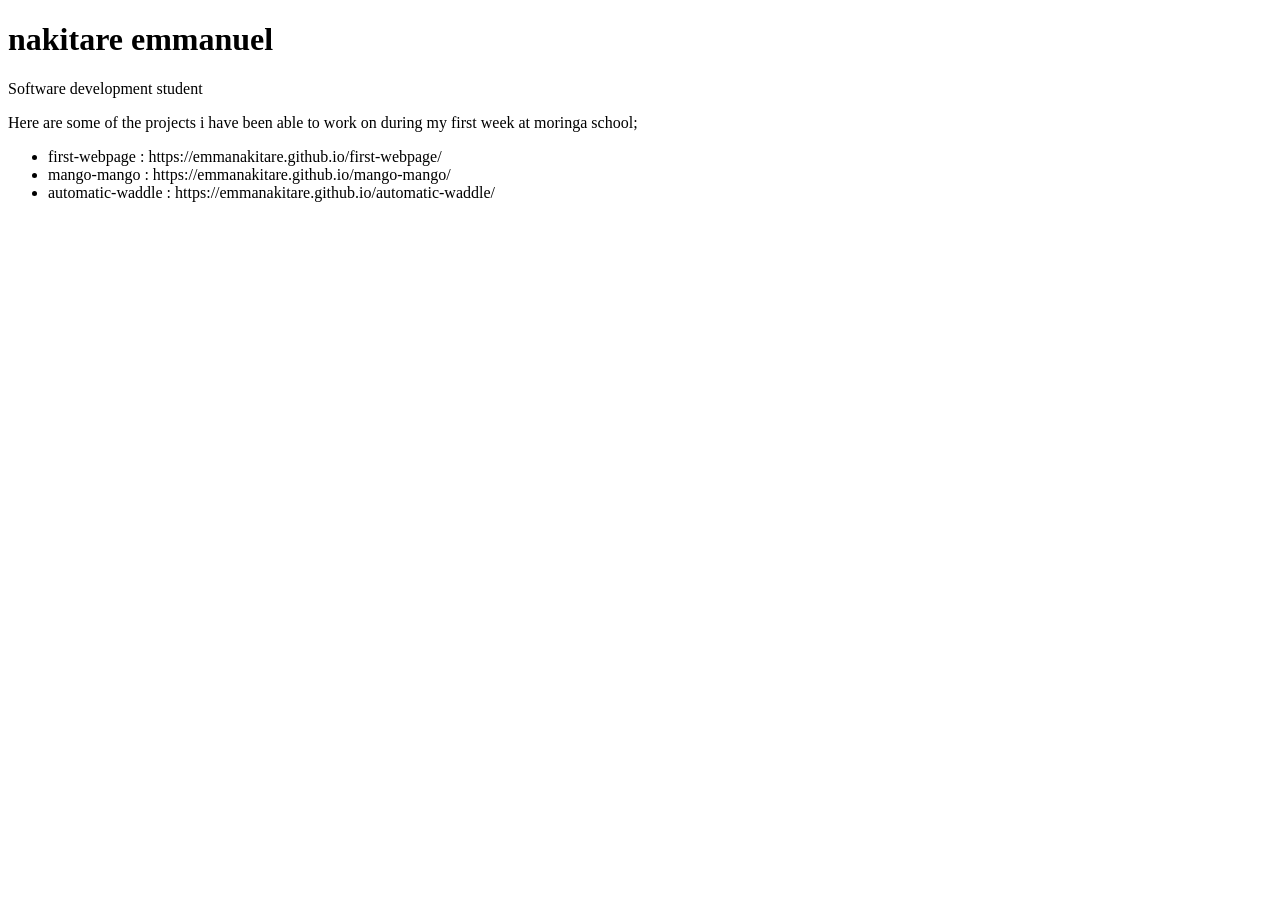
==== index.html @ f67341b7 "Change name of first-ip.html to index.html" ====
<!DOCTYPE html>
<html>
    <head>
        <link href="first-ip.css" rel="stylesheet" type="text/css" media="all">
        <title>My portfolio</title>
    </head>
    <body>
        <h1>nakitare emmanuel</h1>
        <p>Software development student</p>
        <p>Here are some of the projects i have been able to work on during my first week at moringa school;
            <ul>
                <li>first-webpage : https://emmanakitare.github.io/first-webpage/</li>
                <li>mango-mango : https://emmanakitare.github.io/mango-mango/ </li>
                <li>automatic-waddle : https://emmanakitare.github.io/automatic-waddle/</li>
            </ul>
        </p>
    </body>
</html>
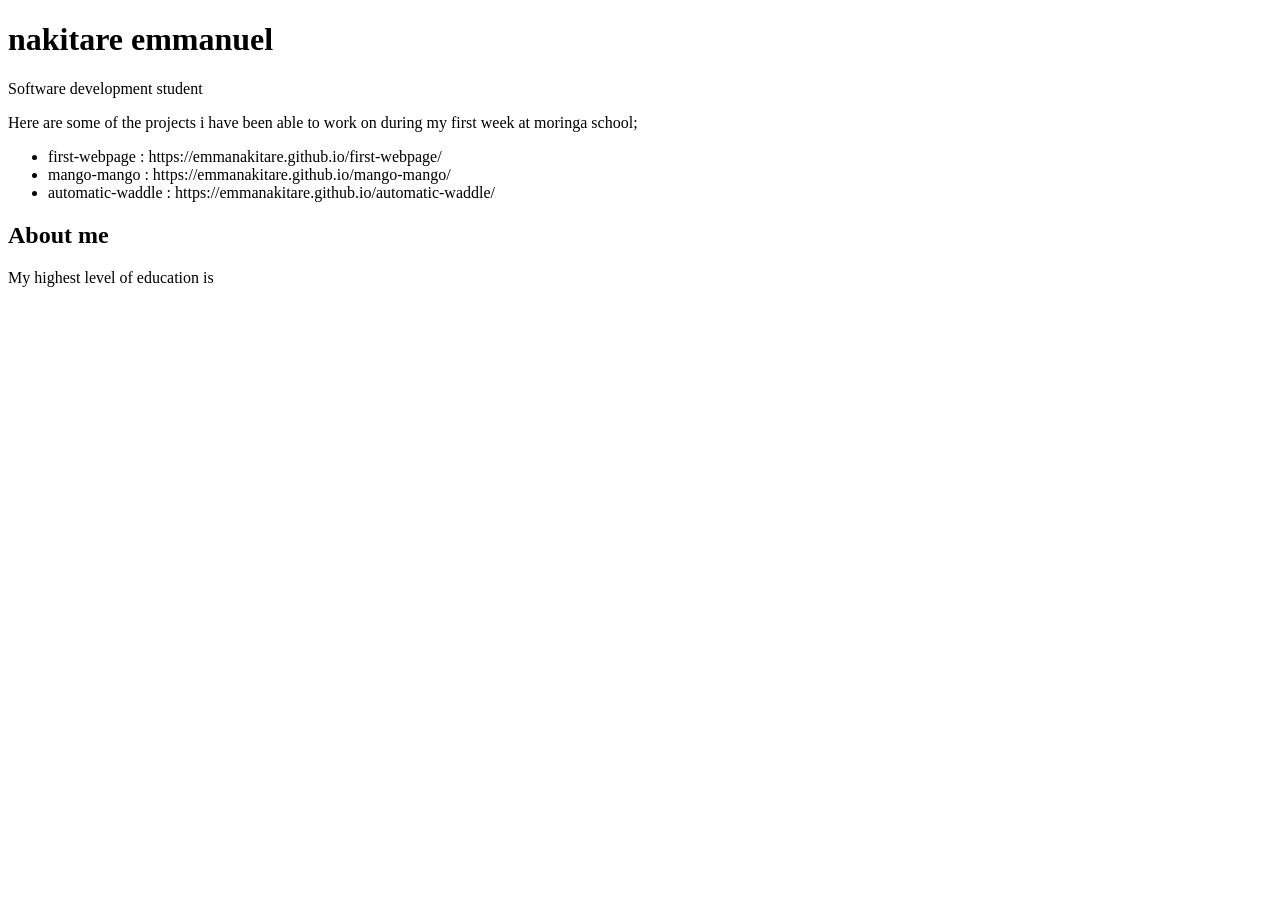
==== commit f0648ceb: "Add link to images" ====
--- a/index.html
+++ b/index.html
@@ -1,10 +1,12 @@
 <!DOCTYPE html>
 <html>
     <head>
+        <title>My portfolio</title>
+    <link href="css/image/manu.jpg" rel="stylesheet" type="text/css" media="all"> 
+    </head>
+    <body style="background-image: url(image/);"
         <link href="first-ip.css" rel="stylesheet" type="text/css" media="all">
-        <title>My portfolio</title>
-    </head>
-    <body>
+    </body>
         <h1>nakitare emmanuel</h1>
         <p>Software development student</p>
         <p>Here are some of the projects i have been able to work on during my first week at moringa school;
@@ -14,5 +16,7 @@
                 <li>automatic-waddle : https://emmanakitare.github.io/automatic-waddle/</li>
             </ul>
         </p>
+        <h2>About me</h2>
+        <p>My highest level of education is </p>
     </body>
 </html>
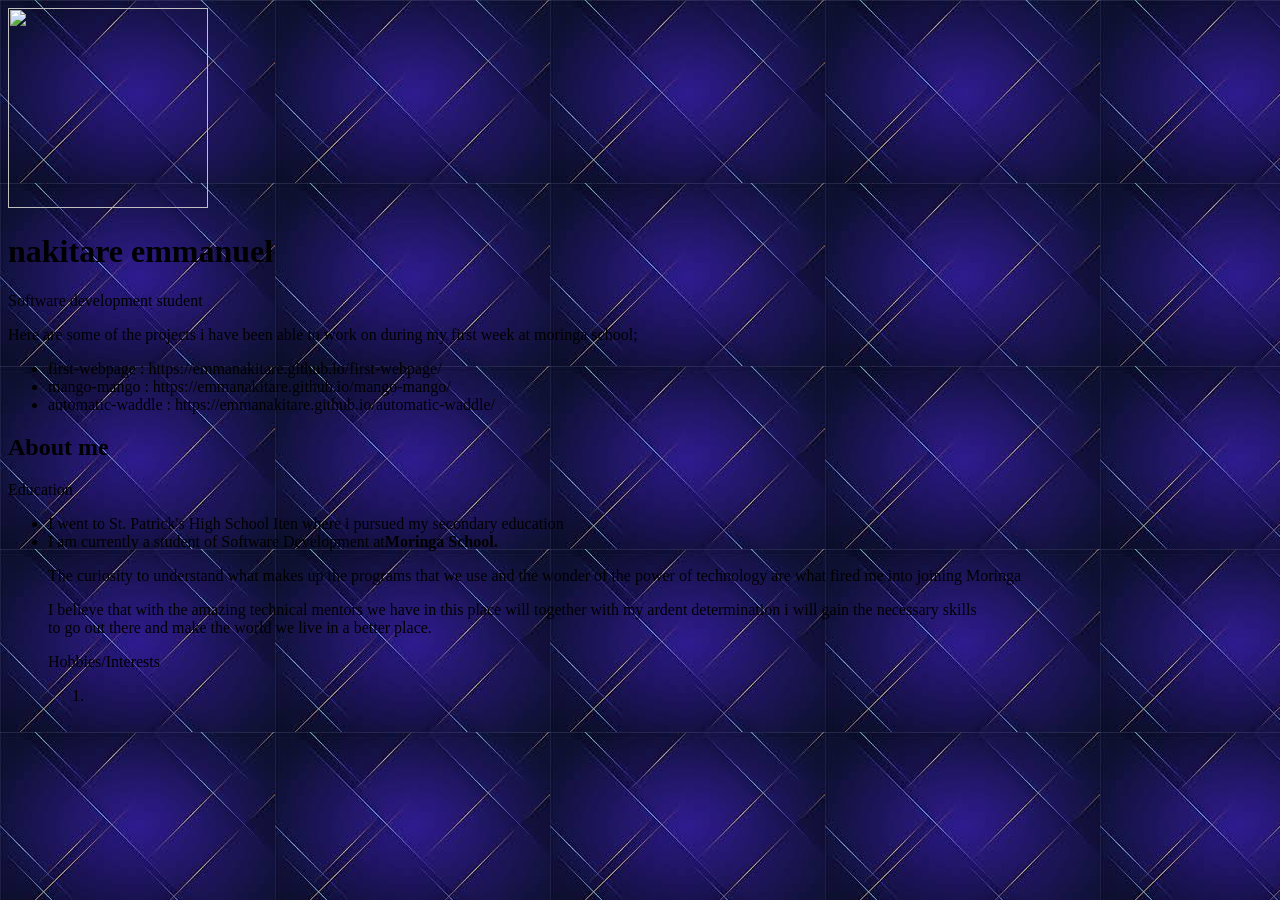
==== commit ba71e12a: "Add an about me section with education background" ====
--- a/index.html
+++ b/index.html
@@ -4,9 +4,11 @@
         <title>My portfolio</title>
     <link href="css/image/manu.jpg" rel="stylesheet" type="text/css" media="all"> 
     </head>
-    <body style="background-image: url(image/);"
+    <body style="background-image: url(css/image/images.jpg);"
         <link href="first-ip.css" rel="stylesheet" type="text/css" media="all">
-    </body>
+        <div class="sideba">
+            <img src="image/download.jpg" width=" 200px" height=" 200px" rel="stylesheet" type="text/css" media="all">
+        </div>
         <h1>nakitare emmanuel</h1>
         <p>Software development student</p>
         <p>Here are some of the projects i have been able to work on during my first week at moringa school;
@@ -17,6 +19,16 @@
             </ul>
         </p>
         <h2>About me</h2>
-        <p>My highest level of education is </p>
+        <p>Education</p>
+        <ul>
+           <li>I went to St. Patrick's High School Iten where i pursued my secondary education</li>
+           <li>I am currently a student of Software Development at<strong>Moringa School.</strong></li>
+              <p>The curiosity to understand what makes up the programs that we use and the wonder of the power of technology are what fired me into joining Moringa</p>
+              <p>I believe that with the amazing technical mentors we have in this place will together with my ardent determination i will gain the necessary skills<br>to go out there and make the world we live in a better place.</p>
+        <p>Hobbies/Interests</p>
+        <ol>
+            <li></li>
+        </ol>
+        </ul>
     </body>
 </html>
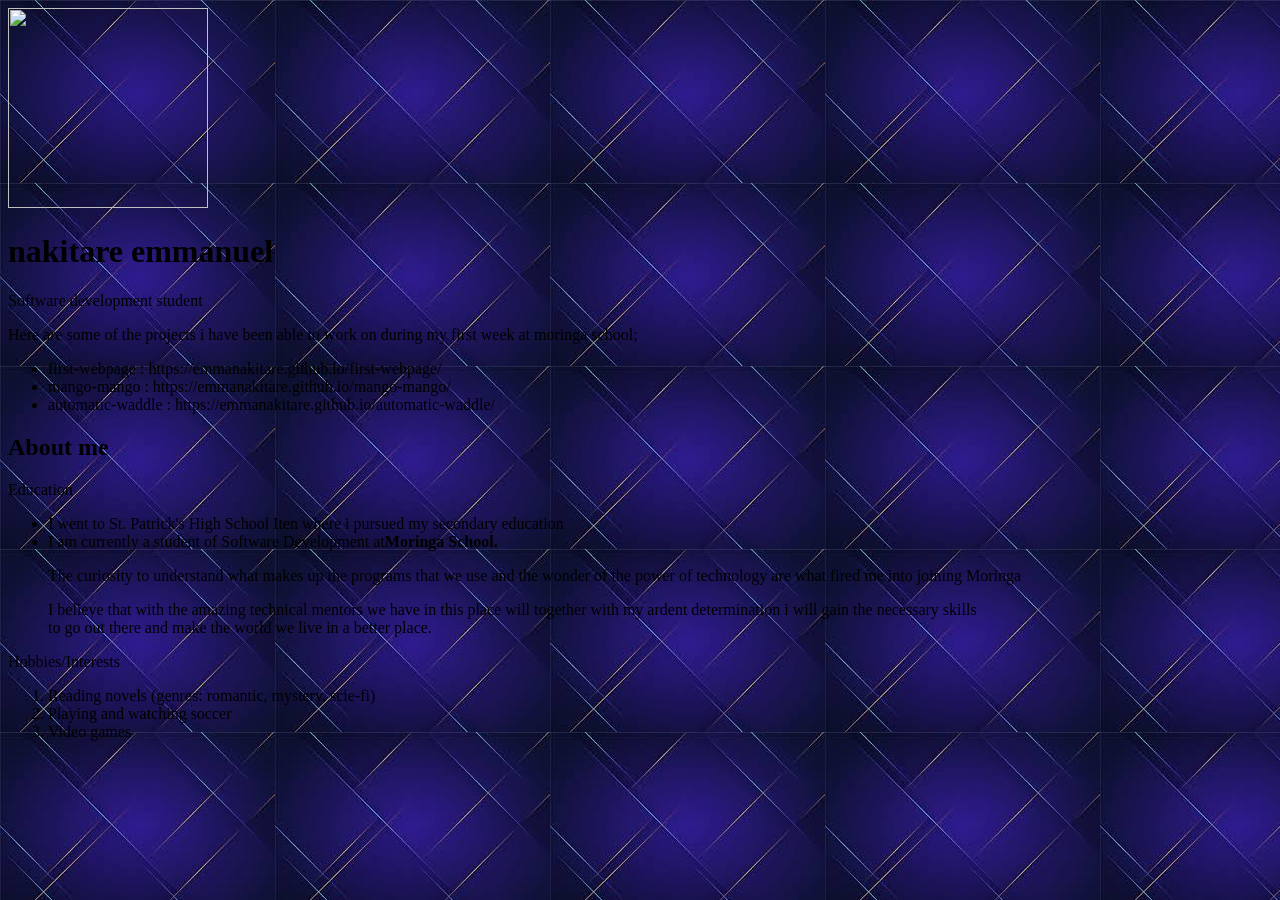
==== commit 31ab5897: "Add a list of hobbies" ====
--- a/index.html
+++ b/index.html
@@ -25,10 +25,12 @@
            <li>I am currently a student of Software Development at<strong>Moringa School.</strong></li>
               <p>The curiosity to understand what makes up the programs that we use and the wonder of the power of technology are what fired me into joining Moringa</p>
               <p>I believe that with the amazing technical mentors we have in this place will together with my ardent determination i will gain the necessary skills<br>to go out there and make the world we live in a better place.</p>
+        </ul>      
         <p>Hobbies/Interests</p>
         <ol>
-            <li></li>
+            <li>Reading novels (genres: romantic, mystery, scie-fi)</li>
+            <li>Playing and watching soccer</li>
+            <li>Video games</li>
         </ol>
-        </ul>
     </body>
 </html>
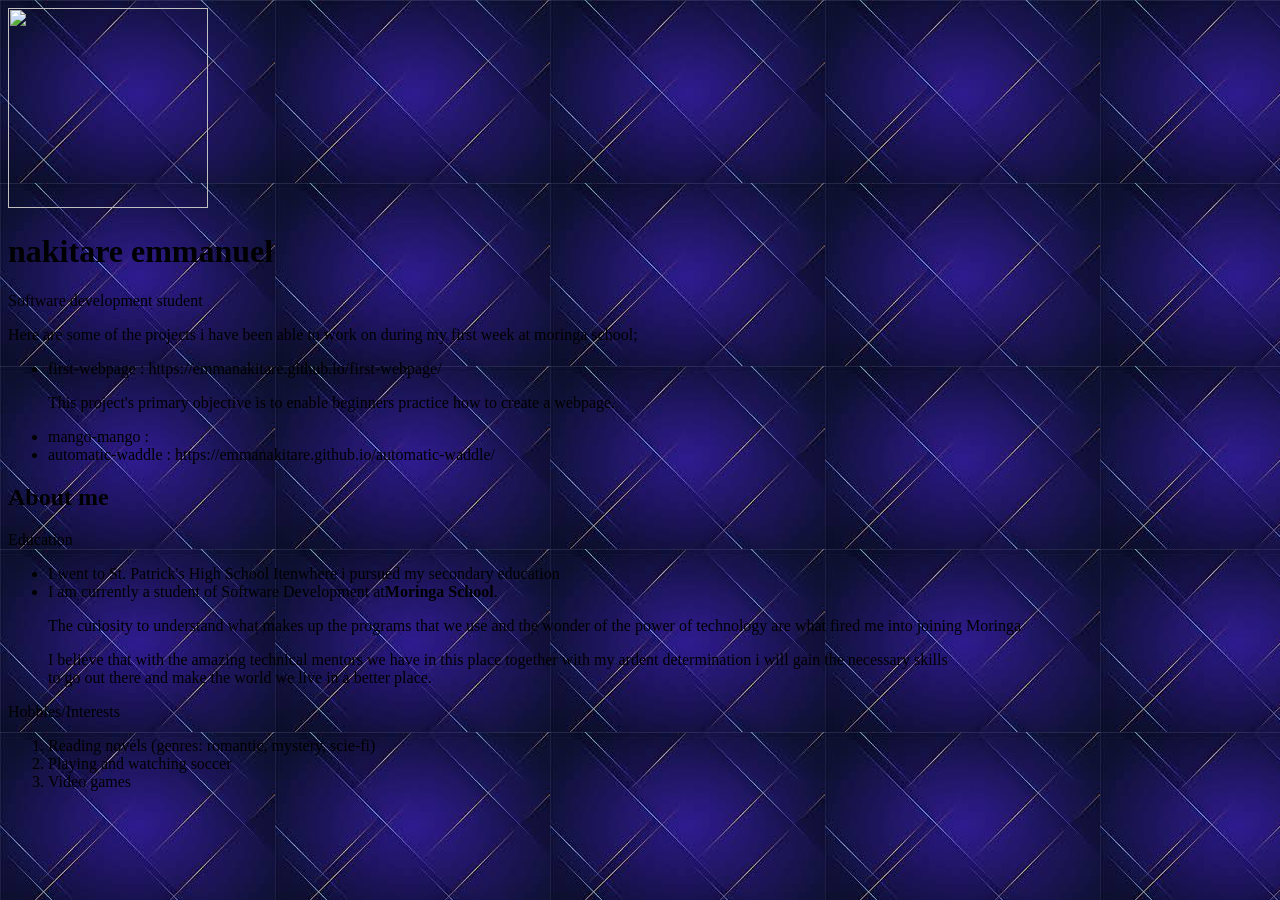
==== commit 8b5a3dc0: "Add span for school" ====
--- a/index.html
+++ b/index.html
@@ -14,17 +14,19 @@
         <p>Here are some of the projects i have been able to work on during my first week at moringa school;
             <ul>
                 <li>first-webpage : https://emmanakitare.github.io/first-webpage/</li>
-                <li>mango-mango : https://emmanakitare.github.io/mango-mango/ </li>
+                <p>This project's primary objective is to enable beginners practice how to create a webpage.</p>
+                <li>mango-mango : 
+                <link href="https://emmanakitare.github.io/mango-mango/>" </li>
                 <li>automatic-waddle : https://emmanakitare.github.io/automatic-waddle/</li>
             </ul>
         </p>
         <h2>About me</h2>
         <p>Education</p>
         <ul>
-           <li>I went to St. Patrick's High School Iten where i pursued my secondary education</li>
-           <li>I am currently a student of Software Development at<strong>Moringa School.</strong></li>
+           <li>I went to <span class="school">St. Patrick's High School Iten</span>where i pursued my secondary education</li>
+           <li>I am currently a student of Software Development at<strong>Moringa School</strong>.</li>
               <p>The curiosity to understand what makes up the programs that we use and the wonder of the power of technology are what fired me into joining Moringa</p>
-              <p>I believe that with the amazing technical mentors we have in this place will together with my ardent determination i will gain the necessary skills<br>to go out there and make the world we live in a better place.</p>
+              <p>I believe that with the amazing technical mentors we have in this place together with my ardent determination i will gain the necessary skills<br>to go out there and make the world we live in a better place.</p>
         </ul>      
         <p>Hobbies/Interests</p>
         <ol>
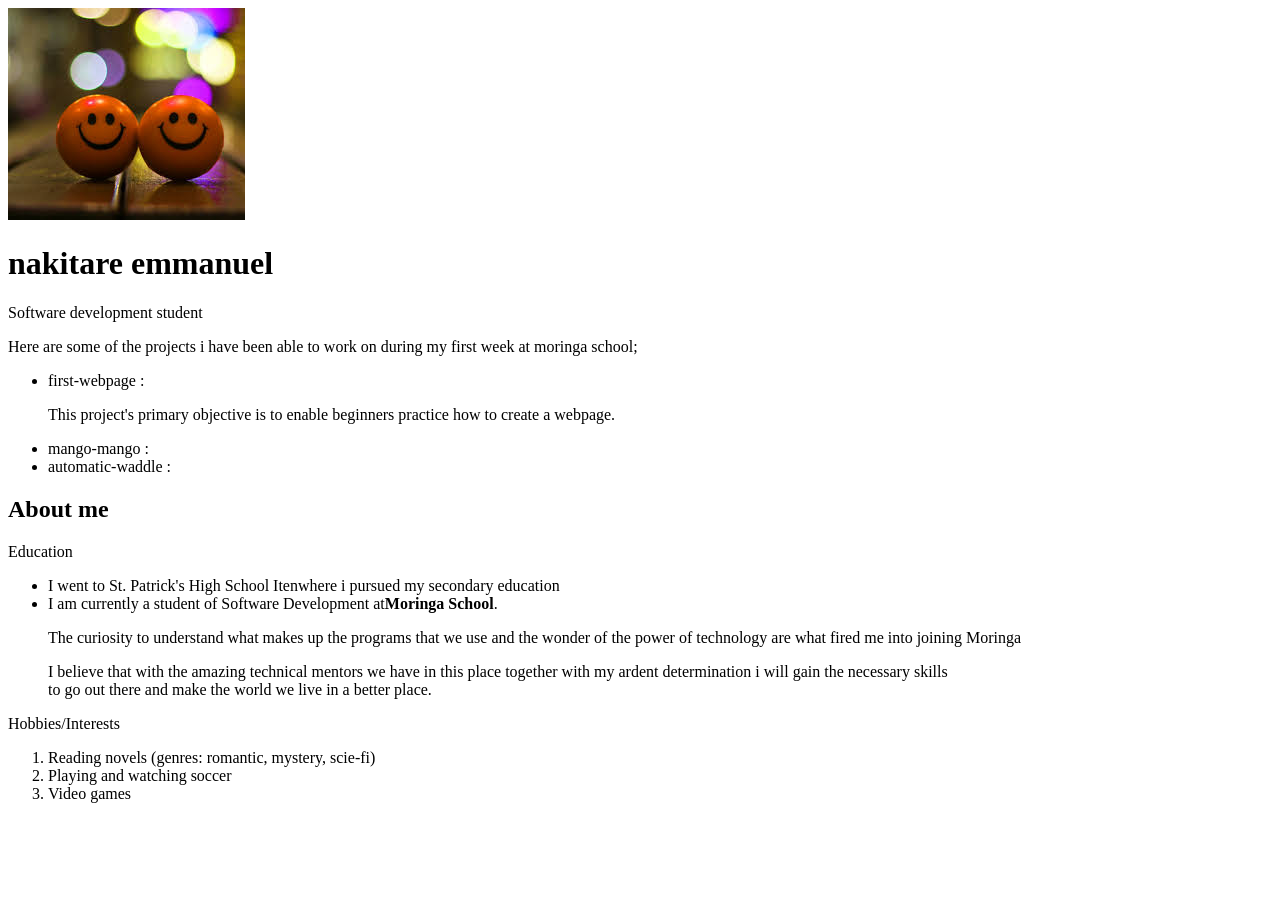
==== commit 0c17f6c6: "Change background image" ====
--- a/index.html
+++ b/index.html
@@ -4,22 +4,20 @@
         <title>My portfolio</title>
     <link href="css/image/manu.jpg" rel="stylesheet" type="text/css" media="all"> 
     </head>
-    <body style="background-image: url(css/image/images.jpg);"
+    <body style="background-image :url(image/tech.jpg)">
         <link href="first-ip.css" rel="stylesheet" type="text/css" media="all">
-        <div class="sideba">
-            <img src="image/download.jpg" width=" 200px" height=" 200px" rel="stylesheet" type="text/css" media="all">
+        <div>
+            <img src="image/download.jpg">
         </div>
         <h1>nakitare emmanuel</h1>
         <p>Software development student</p>
-        <p>Here are some of the projects i have been able to work on during my first week at moringa school;
+        <p>Here are some of the projects i have been able to work on during my first week at moringa school;</p>
             <ul>
-                <li>first-webpage : https://emmanakitare.github.io/first-webpage/</li>
+                <li>first-webpage : <a:active href="https://emmanakitare.github.io/first-webpage/"></a></li>
                 <p>This project's primary objective is to enable beginners practice how to create a webpage.</p>
-                <li>mango-mango : 
-                <link href="https://emmanakitare.github.io/mango-mango/>" </li>
-                <li>automatic-waddle : https://emmanakitare.github.io/automatic-waddle/</li>
+                <li>mango-mango : <a:active href="https://emmanakitare.github.io/mango-mango/"></a></li>
+                <li>automatic-waddle : <a:active href="https://emmanakitare.github.io/automatic-waddle/"></a></li>
             </ul>
-        </p>
         <h2>About me</h2>
         <p>Education</p>
         <ul>
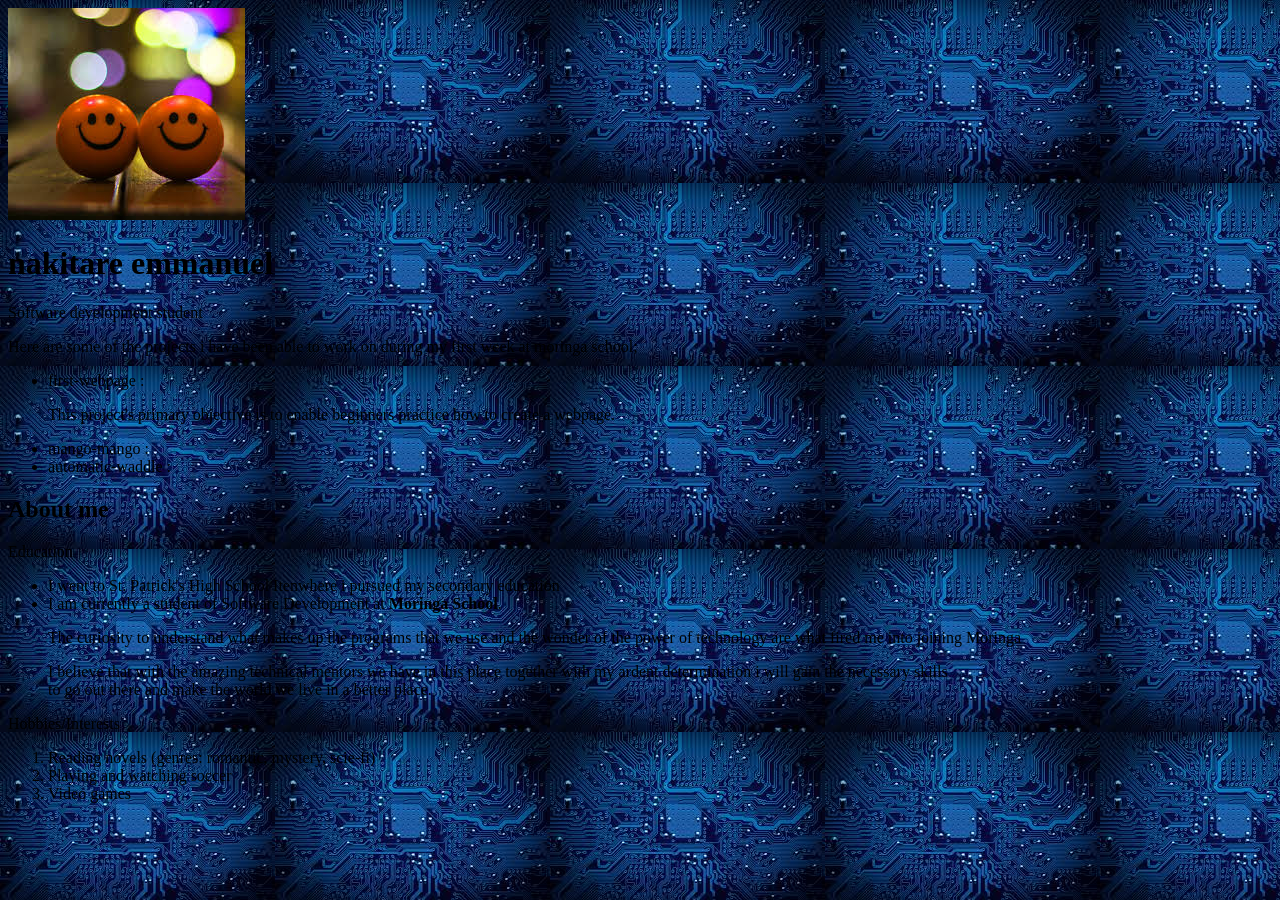
==== commit 32551148: "Add box model" ====
--- a/index.html
+++ b/index.html
@@ -22,7 +22,7 @@
         <p>Education</p>
         <ul>
            <li>I went to <span class="school">St. Patrick's High School Iten</span>where i pursued my secondary education</li>
-           <li>I am currently a student of Software Development at<strong>Moringa School</strong>.</li>
+           <li>I am currently a student of Software Development at<strong> Moringa School</strong>.</li>
               <p>The curiosity to understand what makes up the programs that we use and the wonder of the power of technology are what fired me into joining Moringa</p>
               <p>I believe that with the amazing technical mentors we have in this place together with my ardent determination i will gain the necessary skills<br>to go out there and make the world we live in a better place.</p>
         </ul>      
